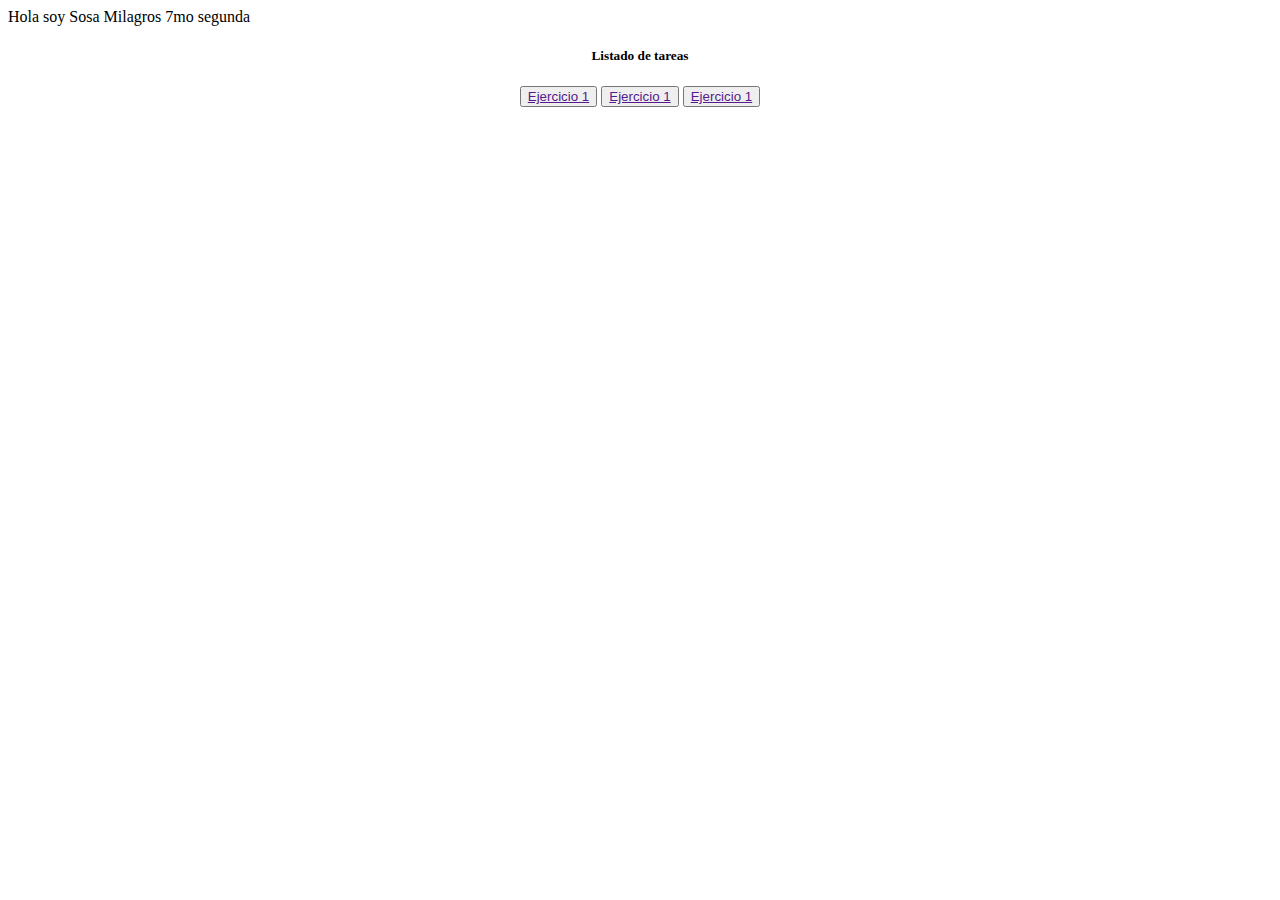
==== index.html @ a9565bab "Update index.html" ====
<html>
  <head>
    <tittle>Hola soy Sosa Milagros 7mo segunda</tittle>
  </head>
  <body background="pink">
    <br>
   <center><h5><b>Listado de tareas</b></h5>
    <button><a href="">Ejercicio 1</a><br></button>
       <button><a href="">Ejercicio 1</a><br></button>
        <button><a href="">Ejercicio 1</a><br></button>

    
  </body>
  
</html>
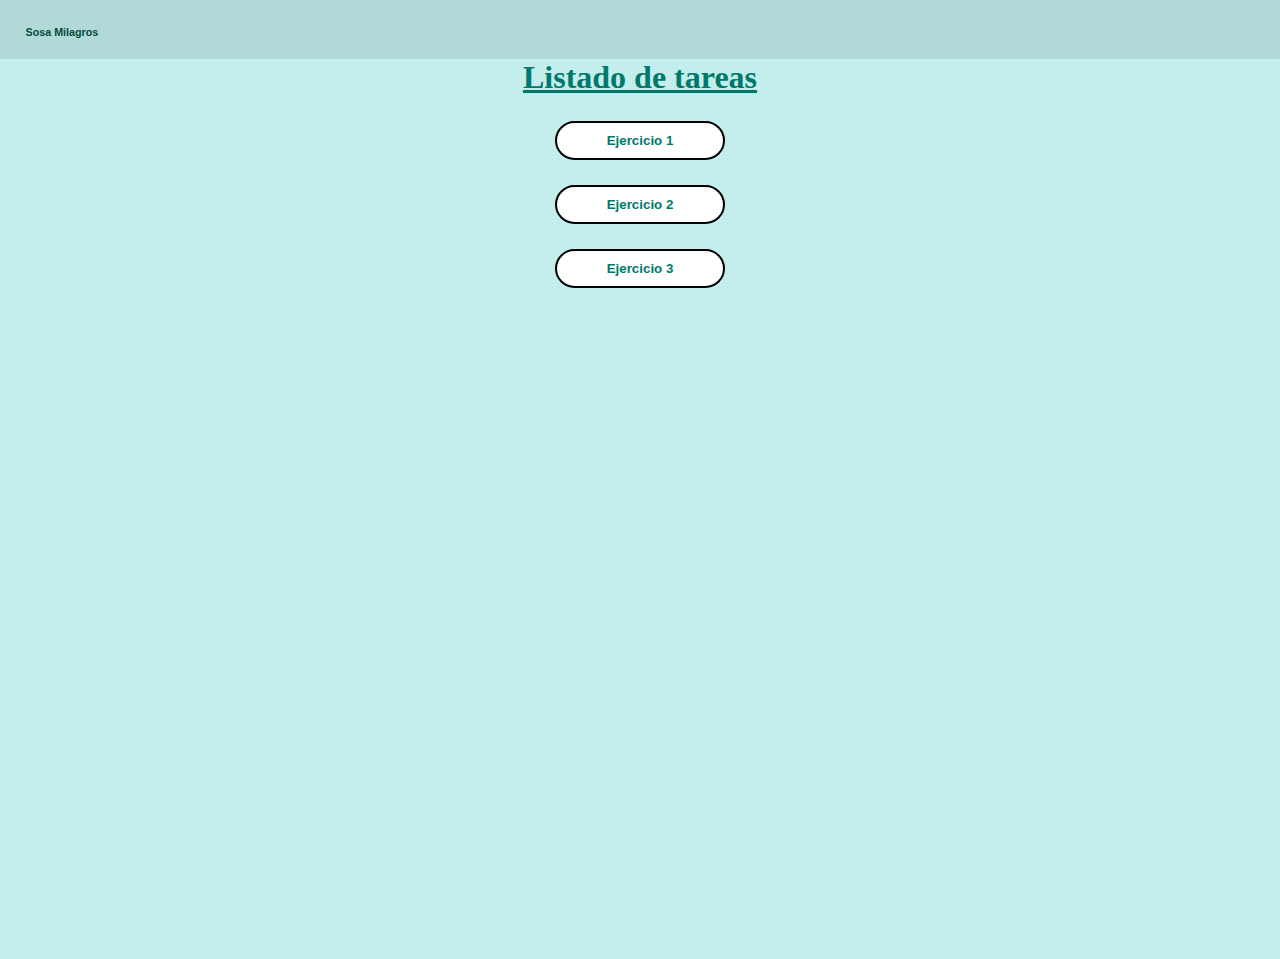
==== commit a6b0edff: "Update index.html" ====
--- a/index.html
+++ b/index.html
@@ -1,15 +1,75 @@
 <html>
   <head>
-    <tittle>Hola soy Sosa Milagros 7mo segunda</tittle>
+    <title> 7mo segunda</title>
+    <style>
+        body {
+        height: 100%;
+        margin: 0;
+        font-family: Arial, sans-serif; 
+        background-color: #b2d8d8; 
+        
+      }
+      .nombre {
+        
+        color: #004d40; 
+        font-weight: bold;
+        margin-bottom: 10px;
+        margin-left: 2%;
+        margin-top: 2%;
+      }
+      .container {
+        background-color: rgb(196, 238, 238);
+        height: 100%;
+        
+        text-align: center;
+      }
+      .titulo {
+        font-family: "Brush Script MT", cursive; 
+        color: #00796b; 
+        margin: 20px;
+        
+      }
+      .bottom button {
+        border-radius: 20px; 
+        background-color: white; 
+        color: black; 
+        font-weight: bold; 
+        padding: 10px 50px; 
+        border: 2px solid black; 
+        cursor: pointer; 
+      }
+      .bottom button:hover {
+        background-color: lightgray; 
+      }
+      .bottom a{
+       color: #00796b;
+       text-decoration: none ;
+      }
+
+    </style>
   </head>
-  <body background="pink">
-    <br>
-   <center><h5><b>Listado de tareas</b></h5>
-    <button><a href="">Ejercicio 1</a><br></button>
-       <button><a href="">Ejercicio 1</a><br></button>
-        <button><a href="">Ejercicio 1</a><br></button>
+  <body>
+    
+    <h6 class="nombre">Sosa Milagros</h6>
+    <div class="container">
+        
+     <div class="titulo"> <h1><b><u>Listado de tareas</u></b></h1></div>
+      <div class="bottom">
+        <h6>
+          <button><a href="">Ejercicio 1</a></button>
+        </h6>
+      </div>
+      <div class="bottom">
+        <h6>
+          <button><a href="">Ejercicio 2</a></button>
+        </h6>
+      </div>
+      <div class="bottom">
+        <h6>
+          <button><a href="">Ejercicio 3</a></button>
+        </h6>
+      </div>
+    </div>
+  </body>
+</html>
 
-    
-  </body>
-  
-</html>
